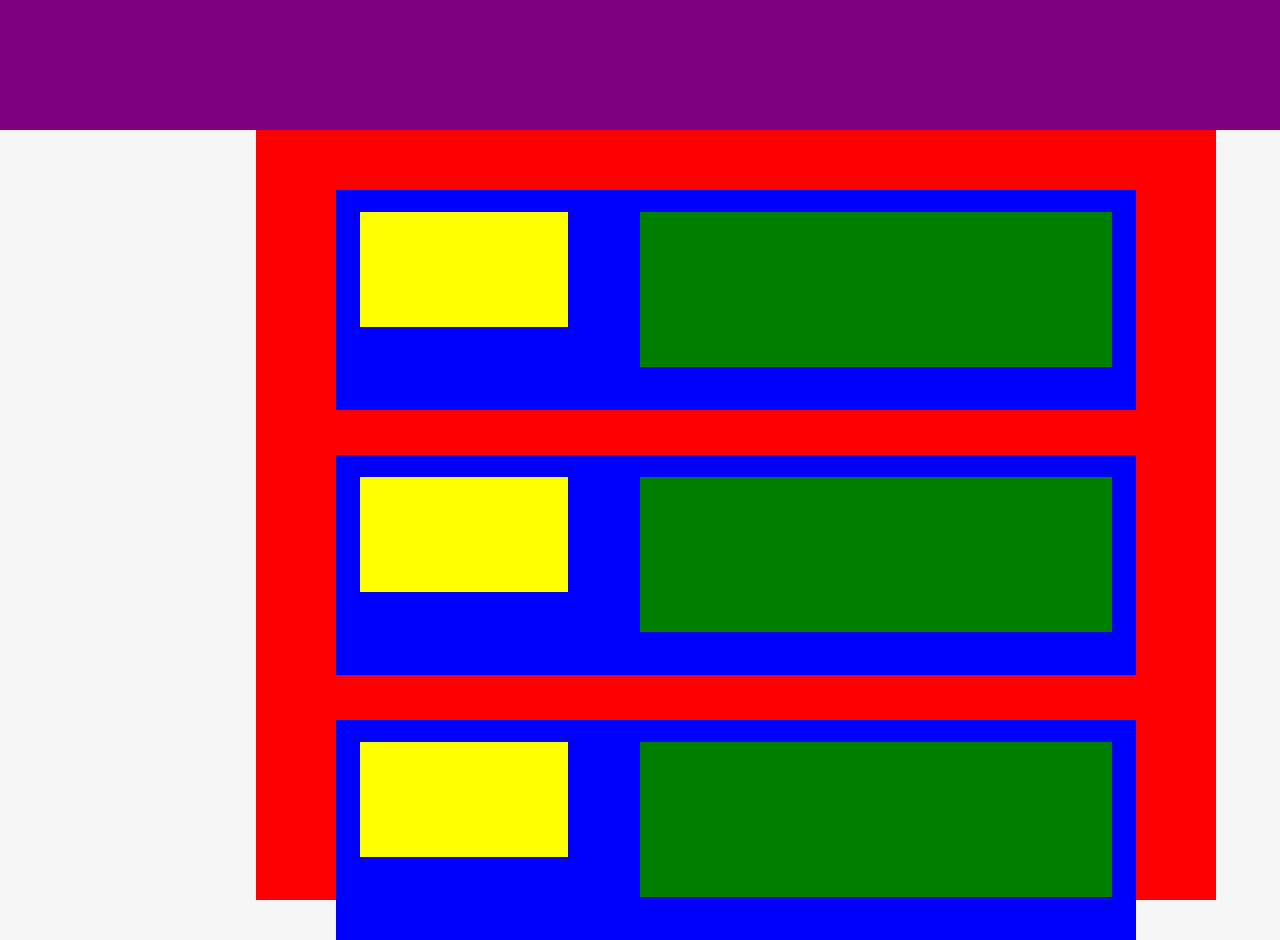
==== HomeWorkIntro/ThirdTask/index.html @ e606b189 "first 3 tasks" ====
<!DOCTYPE html>
<html>
  <head>
    <link rel="stylesheet" href="main.css">
    <meta charset="utf-8">
    <title>Intro/3</title>
  </head>

  <body>
    <div id="top"></div>

    <div id="center">
      <div class="window">
        <div class="yellow"></div>
        <div class="green"></div>
      </div>

      <div class="window">
        <div class="yellow"></div>
        <div class="green"></div>
      </div>

      <div class="window">
        <div class="yellow"></div>
        <div class="green"></div>
      </div></div>



  </body>
</html>
---- HomeWorkIntro/ThirdTask/main.css ----
*{
  margin: 0;
  padding: 0;
}


#top, #center{
  position: absolute;
}

body{
  background-color: #F5F5F5;
}

#top{
  background-color: #800080;
  left:0px;
  top: 0px;
  right:0px;
  height: 130px;
}

#center{
  background-color: #FF0000;
  padding: 60px 80px;
  left: 20%;
  top: 130px;
  bottom:0px;
  right: 5%;
}

.window{
  background-color: #0000FF;
  position: relative;
  margin-bottom: 45px;
  height: 220px;
}

.yellow, .green{
  position: absolute;
}

.yellow{
  background-color: #FFFF00;
  left: 24px;
  top: 22px;
  width: 26%;
  height: 115px;
}

.green{
  background-color: #008000;
  top: 22px;
  right: 24px;
  height: 155px;
  width: 59%;
}
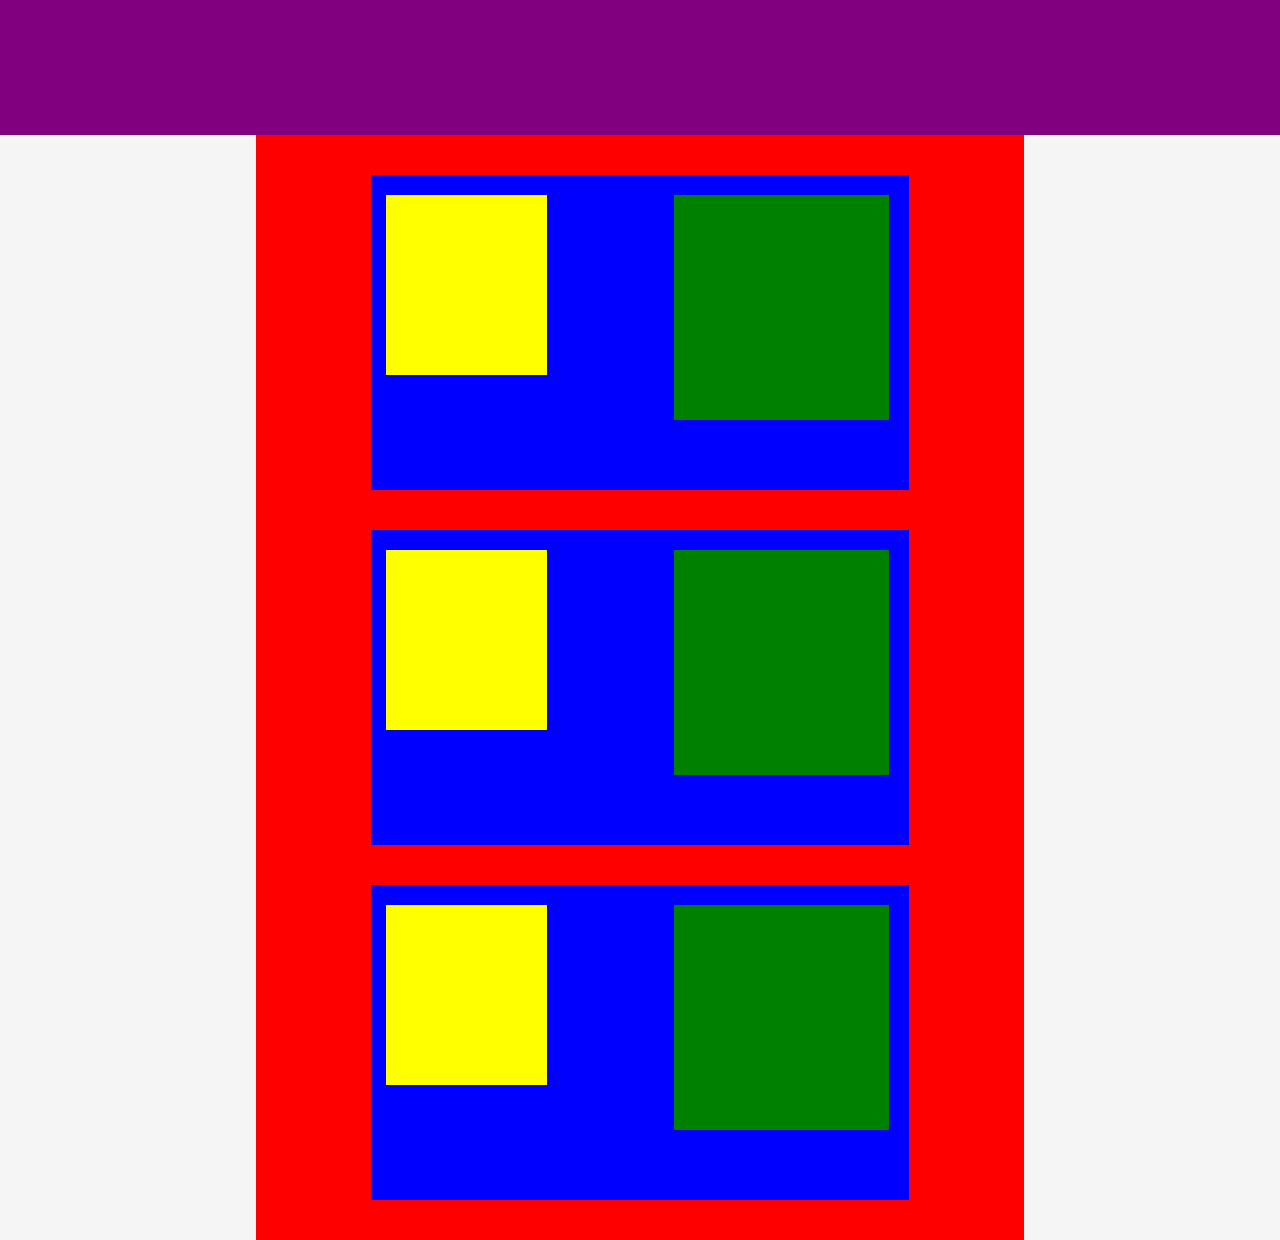
==== commit 43ab2102: "Fixed the issue with scaling on small screens" ====
--- a/HomeWorkIntro/ThirdTask/index.html
+++ b/HomeWorkIntro/ThirdTask/index.html
@@ -7,9 +7,9 @@
   </head>
 
   <body>
-    <div id="top"></div>
+    <div class="top"></div>
 
-    <div id="center">
+    <div class="center">
       <div class="window">
         <div class="yellow"></div>
         <div class="green"></div>
@@ -23,7 +23,8 @@
       <div class="window">
         <div class="yellow"></div>
         <div class="green"></div>
-      </div></div>
+      </div>
+    </div>
 
 
 
--- a/HomeWorkIntro/ThirdTask/main.css
+++ b/HomeWorkIntro/ThirdTask/main.css
@@ -13,46 +13,46 @@
   background-color: #F5F5F5;
 }
 
-#top{
+.top{
   background-color: #800080;
-  left:0px;
-  top: 0px;
-  right:0px;
-  height: 130px;
+  width: 100%;
+  height: 15vh;
+  display: block;
 }
 
-#center{
+.center{
+
   background-color: #FF0000;
-  padding: 60px 80px;
-  left: 20%;
-  top: 130px;
-  bottom:0px;
-  right: 5%;
+  min-height: 85vh;
+  width: 60%;
+  overflow: auto;
+  margin: 0 auto;;
 }
 
 .window{
   background-color: #0000FF;
-  position: relative;
   margin-bottom: 45px;
-  height: 220px;
-}
-
-.yellow, .green{
-  position: absolute;
+  height: 35vh;
+  width: 70%;
+  display: block;
+  margin: 40px auto;
 }
 
 .yellow{
   background-color: #FFFF00;
-  left: 24px;
-  top: 22px;
-  width: 26%;
-  height: 115px;
+  float: left;
+  width: 30%;
+  height: 20vh;
+  margin-top: 20px;
+  margin-left: 15px;
 }
 
 .green{
   background-color: #008000;
-  top: 22px;
-  right: 24px;
-  height: 155px;
-  width: 59%;
+  float: right;
+  width: 40%;
+  height: 25vh;
+  margin-right: 20px;
+  margin-top: 20px;
+  display: inline-block;
 }
